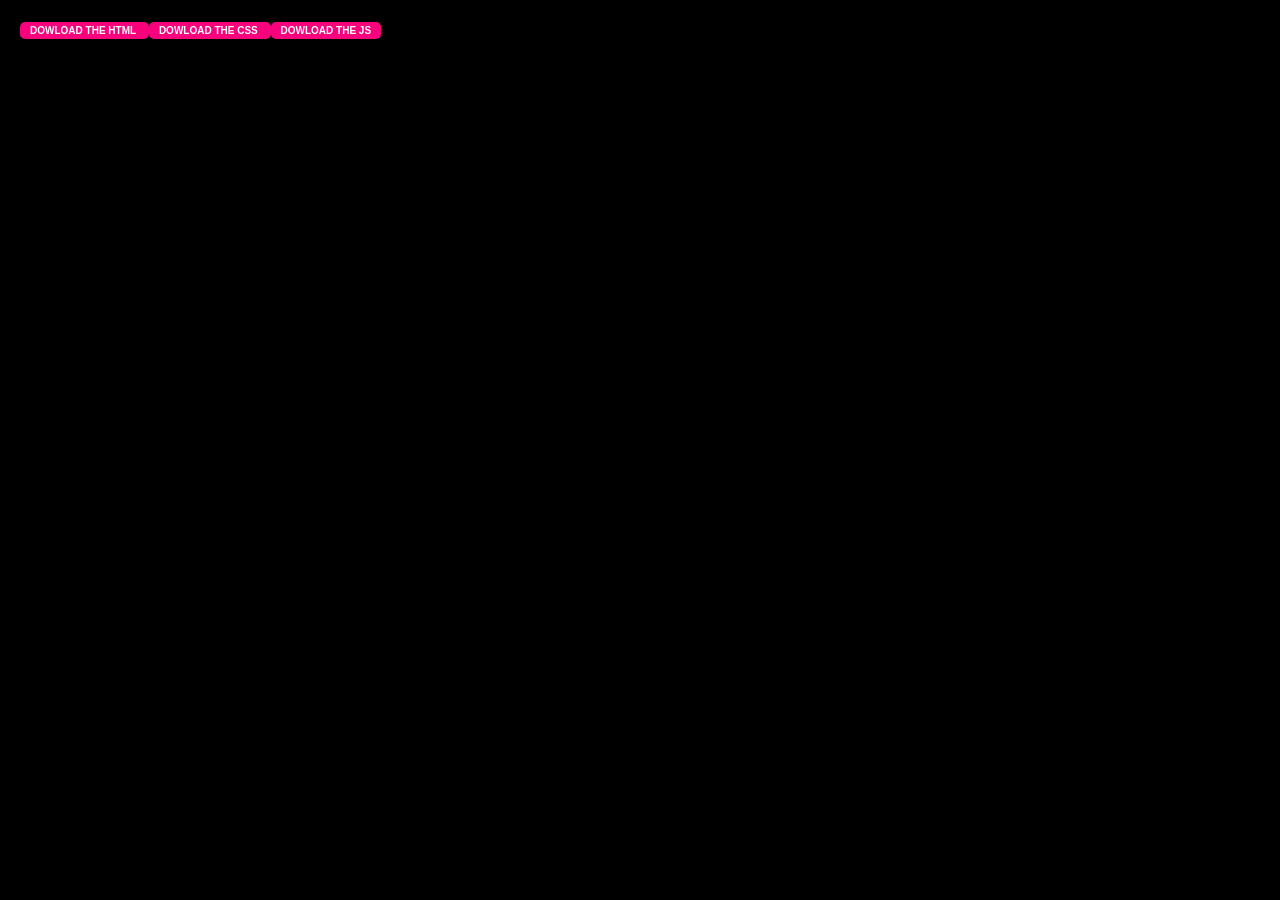
==== zerodha.html @ d11f9f3a "Add files via upload" ====
<!DOCTYPE html>
<html lang="en">
<head>
    <meta charset="UTF-8">
    <meta name="viewport" content="width=device-width, initial-scale=1.0">
    <title>ALL PROJECTS SOURCE</title>
    <link rel="stylesheet" href="styles.css">
    <style>
        body {
            font-family: Arial, sans-serif;
            background-color: #000000; /* Light blue background for beauty */
            margin: 0;
            padding: 20px;
            animation: fadeIn 1s ease-out;
        }
        .cv:hover {
        background-color: transparent;
        border: 2px solid #f9004d;
        cursor: pointer;
    }
    .cv{
            text-decoration: none;
            color: white;
            font-size: 10px !important;
            
            background-color: #f9007c;
            padding: 3px 10px;
            border-radius: 5px;
            text-align: center;
            cursor: pointer;
            justify-content: center;
            align-items: center;
        }
        .cv{
        text-decoration: none;
        color: white;
        font-size: 15px;
        background-color: #f9007c;
        padding: 3px 10px;
        border-radius: 5px;
        text-align: center;
        cursor: pointer;
        justify-content: center;
        align-items: center;
    }
    

    
    </style>
</head>
<body>
    <a href="LOGIN.HTML" class="cv" target="_blank"><b>DOWLOAD THE HTML</b>

    <a href="style.css" class="cv" target="_blank"><b>DOWLOAD THE CSS</b>

    <a href="main.js" class="cv" target="_blank"><b>DOWLOAD THE JS</b>
</body>
</html>
---- styles.css ----
body {
    font-family: Arial, sans-serif;
    margin: 0;
    padding: 0;
}
header {
    background-color: #4CAF50;
    color: white;
    padding: 1em;
    text-align: center;
}

nav ul {
    list-style-type: none;
    padding: 0;
}

nav ul li {
    display: inline;
    margin: 0 10px;
}

nav ul li a {
    color: white;
    text-decoration: none;
}

main {
    padding: 20px;
}

section {
    margin-bottom: 20px;
}

.bank-list img {
    width: 100px;
    height: auto;
    margin: 10px;
    cursor: pointer;
}
/* Add your CSS styling here */
body {
    font-family: Arial, sans-serif;
    margin: 0;
    padding: 0;
}

header {
    background-color:black;
    color: white;
    padding: 1em;
    text-align: center;
}

main {
    padding: 20px;
}

#results div {
    border: 1px solid #ddd;
    padding: 10px;
    margin-bottom: 10px;
}
body {
    font-family: Arial, sans-serif;
    margin: 0;
    padding: 0;
    background-color: #000000;
}

.container {
    width: 80%;
    margin: 0 auto;
}

header {
    background-color: #333;
    color: #fff;
    padding: 10px 0;
}

header h1 {
    text-align: center;
}

nav ul {
    list-style: none;
    padding: 0;
    text-align: center;
}

nav ul li {
    display: inline;
    margin: 0 10px;
}

nav ul li a {
    color: #fff;
    text-decoration: none;
}

main {
    padding: 20px 0;
}

section {
    margin-bottom: 20px;
}

section h2 {
    text-align: center;
}

section p {
    text-align: center;
}

section img {
    display: block;
    margin: 0 auto;
}

.button-container {
    text-align: center;
    margin-top: 20px;
}

.button-container button {
    padding: 10px 20px;
    font-size: 16px;
    background-color: #007bff;
    color: #fff;
    border: none;
    cursor: pointer;
}

footer {
    background-color: #333;
    color: #fff;
    text-align: center;
    padding: 10px 0;
}
/* styles.css */
body {
    font-family: Arial, sans-serif;
    background: black;
    margin: 0;
    padding: 0;
    color: #333;
}

header {
    background-color: #000000;
    color: white;
    padding: 20px;
    text-align: center;
    box-shadow: 0px 4px 10px rgba(0, 0, 0, 0.2);
    animation: slideInDown 1s ease-out;
}

h1 {
    margin: 0;
    font-size: 2.5em;
}

main {
    padding: 20px;
    max-width: 1200px;
    margin: 0 auto;
    animation: fadeIn 1s ease-in;
}

#search {
    width: 100%;
    padding: 10px;
    font-size: 1.2em;
    margin-bottom: 20px;
    border: 2px solid #000000;
    border-radius: 5px;
    outline: none;
    transition: all 0.3s;
}

#search:focus {
    border-color: #ff7f50;
}

#results {
    display: grid;
    grid-template-columns: repeat(3, 1fr); /* 3 columns */
    gap: 20px;
}

#results div {
    background: rgb(0, 0, 0);
    border-radius: 10px;
    box-shadow: 0 6px 15px rgba(0, 0, 0, 0.944);
    padding: 20px;
    text-align: center;
    transition: transform 0.3s, box-shadow 0.3s;
    animation: slideInUp 1s ease-out;
}

#results div:hover {
    transform: translateY(-10px);
    background-color: #000000;
    box-shadow: 0 8px 20px rgba(0, 0, 0, 0.882);
}

img {
    border-radius: 10px;
    transition: transform 0.3s;
}

img:hover {
    transform: scale(1.1);
}

h2 a {
    color: #4c79ff;
    text-decoration: none;
    font-size: 1.5em;
    transition: color 0.3s;
}

h2 a:hover {
    color: #ff7f50;
}

p {
    margin: 10px 0;
    font-size: 1.1em;
    color: white;
}

@keyframes fadeIn {
    from {
        opacity: 0;
    }
    to {
        opacity: 1;
    }
}

@keyframes slideInDown {
    from {
        transform: translateY(-50px);
        opacity: 0;
    }
    to {
        transform: translateY(0);
        opacity: 1;
    }
}

@keyframes slideInUp {
    from {
        transform: translateY(50px);
        opacity: 0;
    }
    to {
        transform: translateY(0);
        opacity: 1;
    }
}

/* Responsive design for smaller screens */
@media (max-width: 768px) {
    #results {
        grid-template-columns: repeat(2, 1fr); /* 2 columns for tablets */
    }
}

@media (max-width: 480px) {
    #results {
        grid-template-columns: 1fr; /* 1 column for mobile */
    }
}
/* Add this to your existing styles.css */
header {
    position: relative;

}

nav ul {
    display: flex;
    justify-content: space-between;
    list-style: none;
    padding: 0;
    margin: 0;
}
.footer-logo {
    font-size: 1.5rem;
    font-weight: bold;
    text-transform: uppercase;
    letter-spacing: 2px;
    animation: pulse 2s infinite;
}
.footer-links {
    list-style-type: none;
    display: flex;
    margin-bottom: 20px;
}

.footer-links li {
    margin: 0 15px;
    animation: slideInFromBottom 1s ease-out;
}

.footer-links a {
    color: #ffd700;
    text-decoration: none;
    transition: all 0.3s ease;
}

.footer-links a:hover {
    color: #ffffff;
    transform: scale(1.1);
}
.social-icons {
    margin-top: 20px;
}

.social-icons a {
    color: #ffd700;
    font-size: 1.5rem;
    margin: 0 10px;
    transition: all 0.3s ease;
    animation: rotateIn 1s ease-out;
}

.social-icons a:hover {
    color: #ffffff;
    transform: scale(1.2) rotate(15deg);
}
nav li {
    margin: 0 10px;
}

#loginButton {
    background-color: #007bff;
    color: #fff;
    border: none;
    padding: 10px 20px;
    border-radius: 5px;
    cursor: pointer;
}

#loginButton:hover {
    background-color: #0056b3;
}

#loginModal div {
    text-align: center;
}

#loginModal label, #loginModal input {
    display: block;
    margin: 10px auto;
}
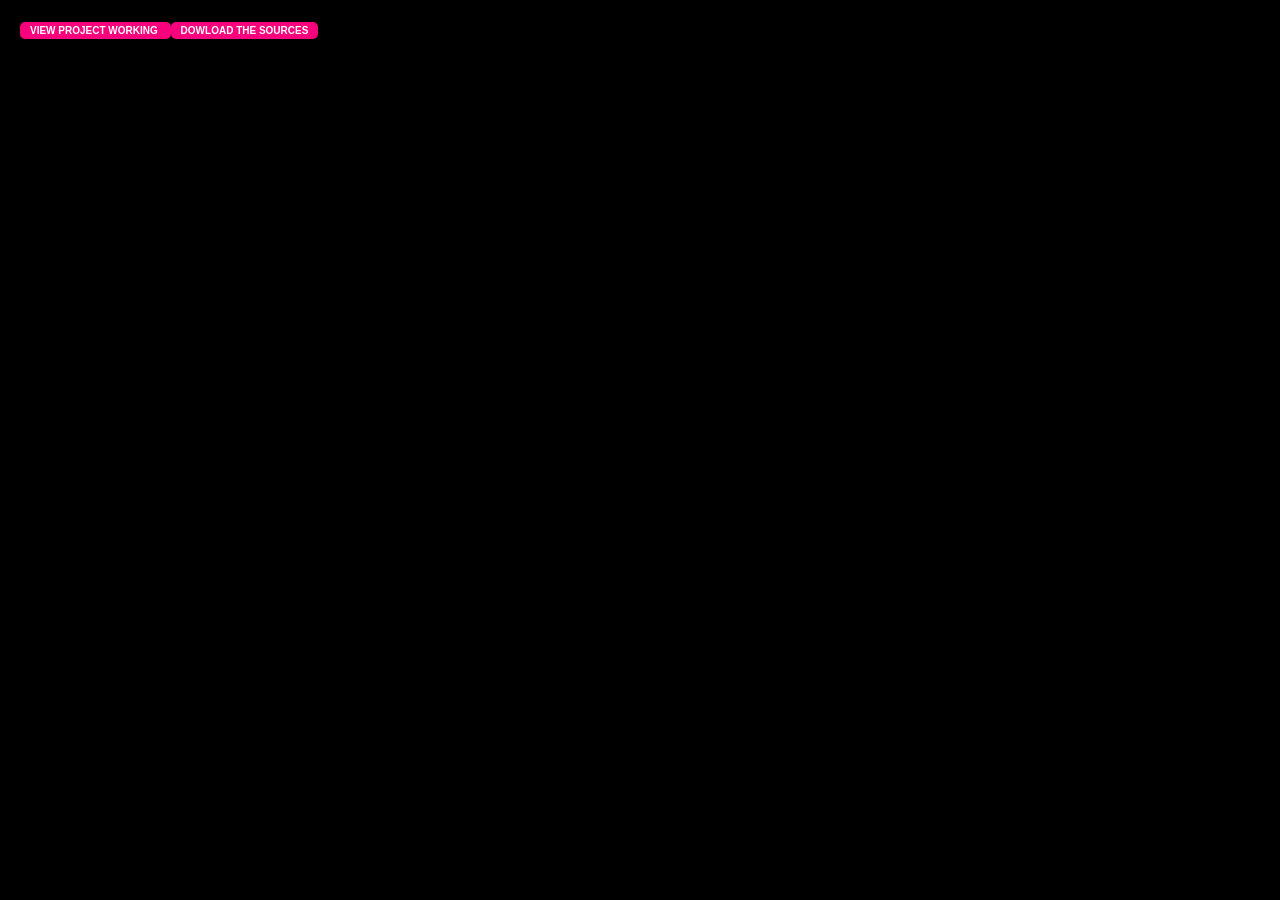
==== commit 81f1464b: "Add files via upload" ====
--- a/zerodha.html
+++ b/zerodha.html
@@ -49,10 +49,10 @@
     </style>
 </head>
 <body>
-    <a href="LOGIN.HTML" class="cv" target="_blank"><b>DOWLOAD THE HTML</b>
+    <a href="LOGIN.HTML" class="cv" target="_blank"><b>VIEW PROJECT WORKING</b>
 
-    <a href="style.css" class="cv" target="_blank"><b>DOWLOAD THE CSS</b>
+    <a href="https://drive.google.com/drive/folders/1jvhQkiDF2a5UEQXmFRlQf39ly5r0KfRx?usp=drive_link" class="cv" target="_blank"><b>DOWLOAD THE SOURCES</b>
 
-    <a href="main.js" class="cv" target="_blank"><b>DOWLOAD THE JS</b>
+    
 </body>
 </html>
